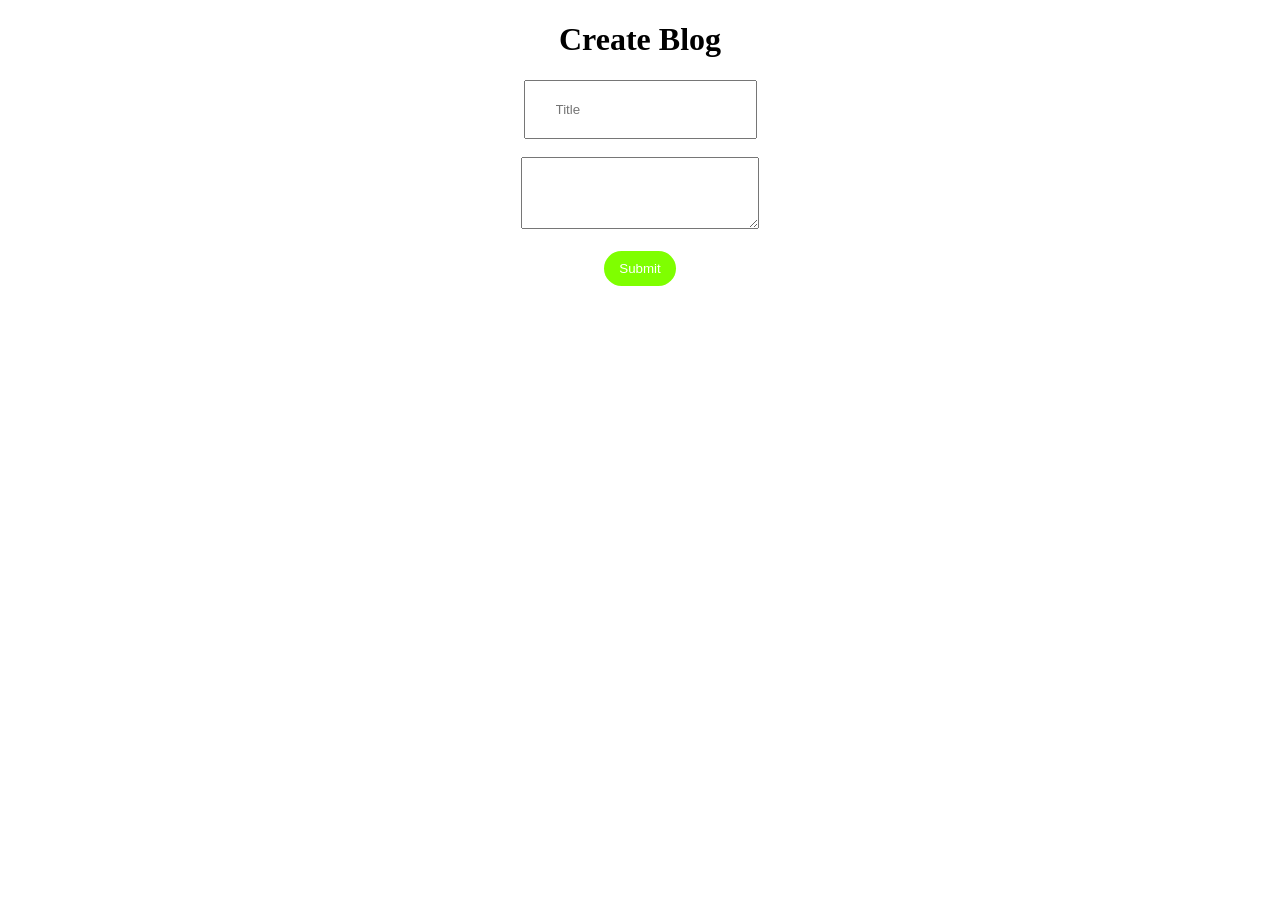
==== Javascript/index.html @ f1cf4d46 "commit" ====
<!DOCTYPE html>
<html lang="en">
<head>
    <meta charset="UTF-8">
    <meta http-equiv="X-UA-Compatible" content="IE=edge">
    <meta name="viewport" content="width=device-width, initial-scale=1.0">
    <link rel="stylesheet" href="style.css">
    <title>Blog app</title>
</head>
<body>
     <h1 class="mainheading">Create Blog</h1>
     <form class="form" >
        <input type="text" placeholder="Title"  id="title"><br><br>
        <textarea id="content">
        </textarea><br><br>
        <button  id="button">Submit</button>
     </form>
     <div id="userpost" class="usercontainer"></div>
     <div id="postcontainer" class="outerdiv">

     </div>
     <script src="script.js"></script>
</body>
</html>
---- Javascript/style.css ----
.mainheading{
    text-align: center;
}
.outerdiv{
    display:flex;
    flex-wrap: wrap;
    gap:20px;
    justify-content: center;
    margin-top: 30px;
}
.innerdiv{
    text-align: center;
    width:300px;
    height:250px;
    border:1px solid black;
    padding:15px;
    border-radius: 30px;
}
.usercontainer{
    margin-top: 20px;
    display:flex;
    justify-content: center;
    flex-wrap: wrap;
    gap:15px;
}
.userpost{
    width:200px;
    height:200px;
    border:1px solid black;
    text-align: center;
}
.form{
    text-align: center;
}
input{
    padding:20px 30px;
}
textarea{
    padding:20px 30px;
}
button{
    padding:10px 15px;
    color:white;
    background-color: chartreuse;
    border:none;
    border-radius: 20px;

}
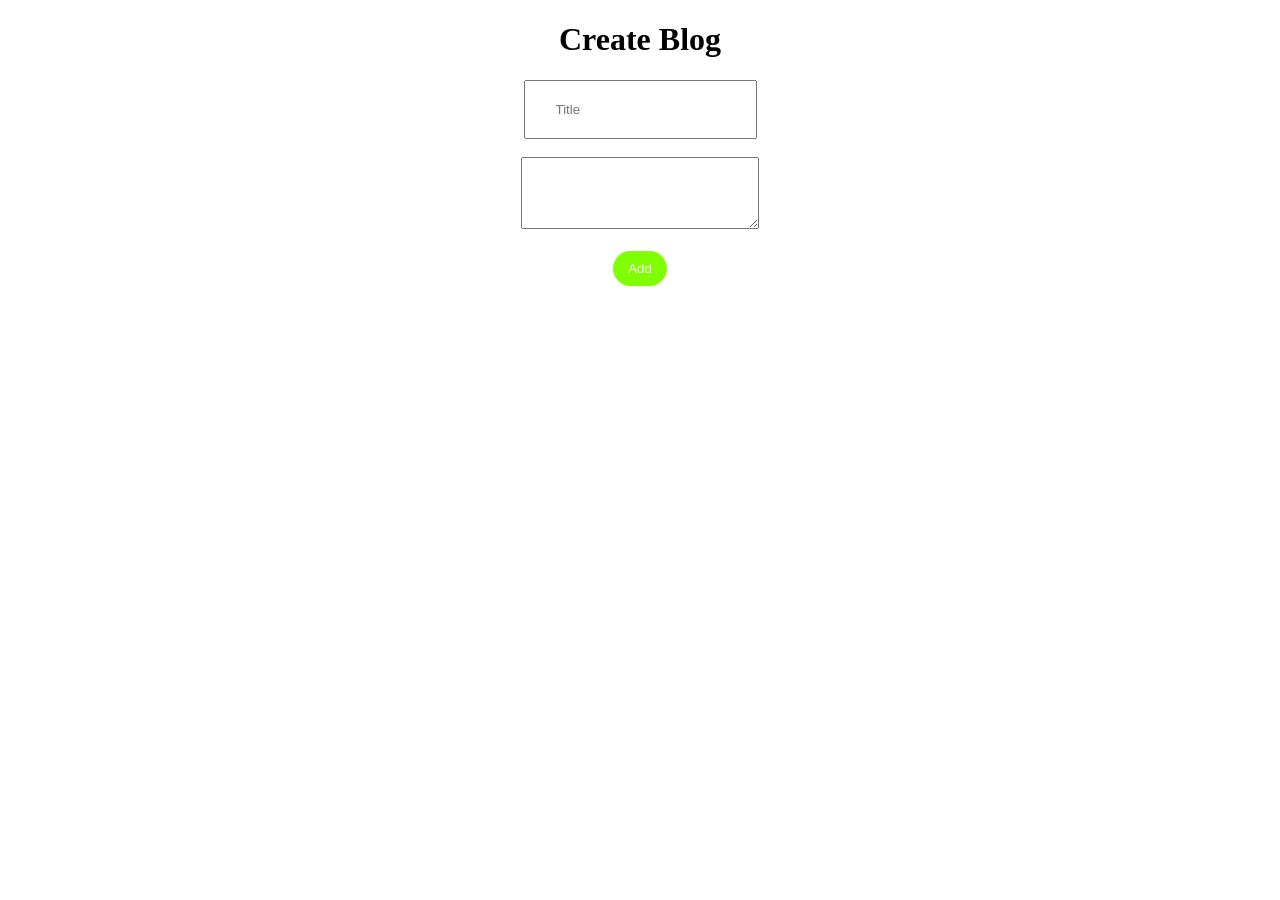
==== commit 0a5f12b0: "commit" ====
--- a/Javascript/index.html
+++ b/Javascript/index.html
@@ -13,7 +13,7 @@
         <input type="text" placeholder="Title"  id="title"><br><br>
         <textarea id="content">
         </textarea><br><br>
-        <button  id="button">Submit</button>
+        <button  id="button">Add</button>
      </form>
      <div id="userpost" class="usercontainer"></div>
      <div id="postcontainer" class="outerdiv">
